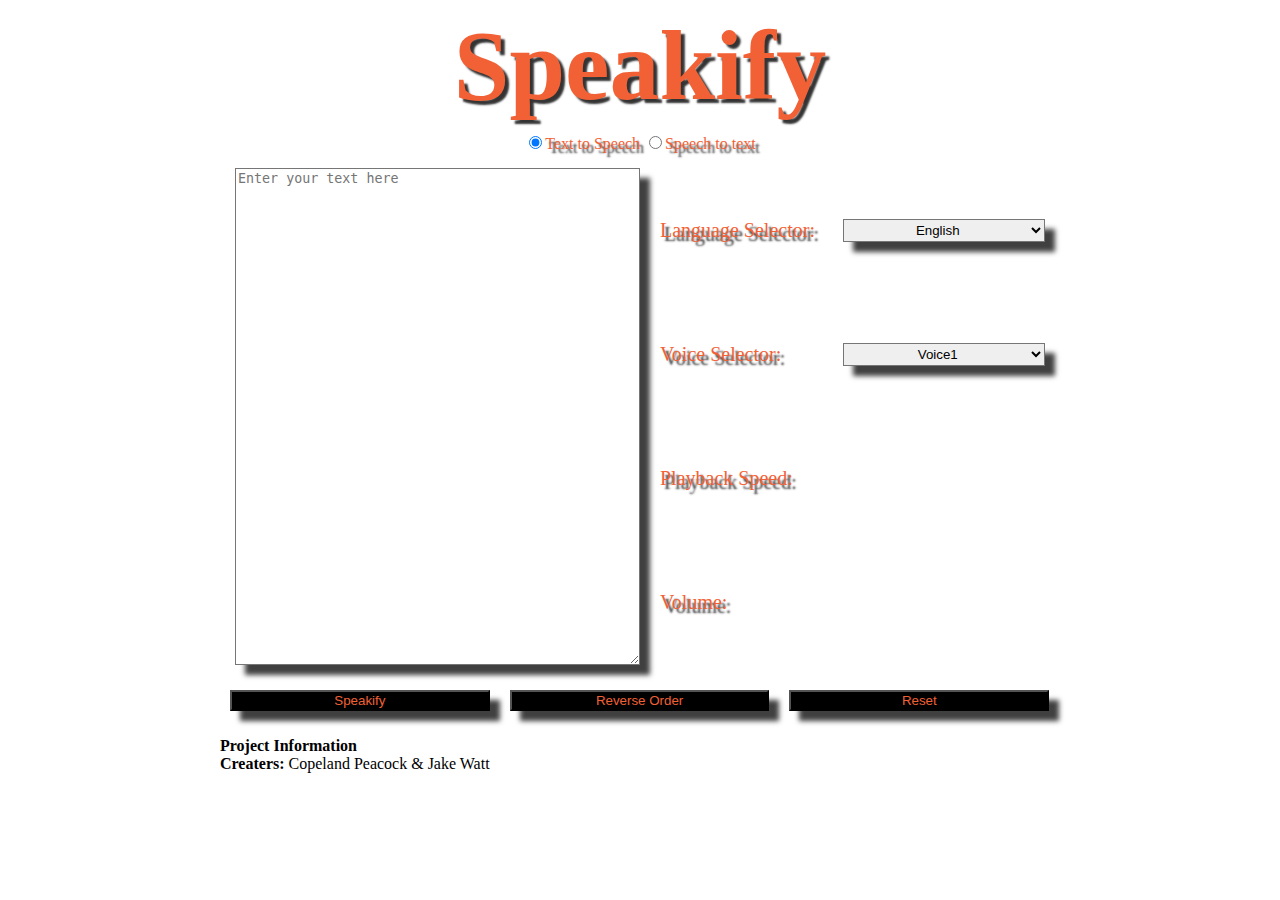
==== index.html @ 306b5b81 "working on learning custom sliders" ====
<html>
    <head>
        <meta charset="utf-8">
        <meta name="viewport" content="width=device-width, initial-scale=1.0">
        <title>Speakify</title>
        <link rel="stylesheet" href="css/style.css">
        <script src="js/javascript.js"></script>
    </head>
    <body>
        <div class="container">
            <header>
                <h1 class="BIG">Speakify</h1>
                <input type="radio" name="mainSelector" value="1" checked>Text to Speech
                <input type="radio" name="mainSelector" value="2">Speech to text
            </header>

            <div class="userInput">
                <textarea id="mainBox" name="mainBox" rows="25" cols="20" placeholder="Enter your text here"></textarea>
            
                <div class="selecter">

                    <div class="s-Label">
                        <label for="Language">Language Selector:</label>
                    </div>

                    <select name="Language" id="Language">
                        <option value="English">English</option>
                        <option value="Spanish">Spanish</option>
                        <option value="French">French</option>
                    </select>
                    


                    <div class="s-Label">
                        <label for="Voice">Voice Selector:</label>
                    </div>

                    <select name="Voice" id="Voice">
                        <option value="Voice1">Voice1</option>
                        <option value="Voice2">Voice2</option>
                        <option value="Voice3">Voice3</option>
                    </select>
        
                    

                    <div class="s-Label">
                        <label for="SpeechRate">Playback Speed:</label>
                    </div>

                    <input type="range" id="SpeechRate" name="SpeechRate" min="0" max="2" step=".2" value="1">
                    
                    
                    
                    <div class="s-Label">
                        <label for="Volume">Volume:</label>
                    </div>
                    
                    <input type="range" id="Volume" name="Volume" min="0" max="100" step="1" value="50">
                </div>
            
            
            </div>
            <div class="actions">
                <input type="button" id="Speak" value="Speakify">
                <input type="button" id="Reverse" value="Reverse Order">
                <input type="button" id="Reset" value="Reset">
            </div>
        
        
            <footer>
                <p>
                    <Strong>Project Information</Strong><br>
                    <Strong>Creaters:</Strong> Copeland Peacock & Jake Watt
                </p>
            </footer>
        </div>
    </body>

</html>
---- css/style.css ----
body {
    background-image: url("file:///Users/Copeland/Library/CloudStorage/OneDrive-WentworthInstituteofTechnology/School/Senior%20Year/Spring%202022/Web%20Development/Final%20Project/web_dev_final_Jake_and_Copeland/img/diego-ph-5LOhydOtTKU-unsplash.jpg");
    background-size: 100% 100%;
    background-repeat: no-repeat;
}

header  {
    text-align: center;
    color: #f26135;
}

header, .s-Label{
    text-shadow: 4px 4px 2px rgba(0,0,0,0.8);
}

#Voice, #Language {
    margin-top: 25%;
    margin-bottom: 25%;
    margin-left: 0px;
    margin-right: 0px;
    text-align: center;
}

#Volume, #SpeechRate {
    -webkit-appearance: none;
    width: 100%;
    height: 7px;
    outline: none;
    border-radius: 3px;
}

#Volume::-webkit-slider-thumb, #SpeechRate::-webkit-slider-thumb {
    -webkit-appearance: none;
    width: 48px;
    height: 48px;
    cursor: pointer;
    z-index: 3;
    position: relative;
}

#Speak, #Reverse, #Reset {
    margin: 10px;
    color: #f26135;
    background-color: black;
}

#mainBox, #Speak, #Reverse, #Reset, #Language, #Voice {
    box-shadow: 10px 10px 5px 0px rgba(0,0,0,0.75);
    -webkit-box-shadow: 10px 10px 5px 0px rgba(0,0,0,0.75);
    -moz-box-shadow: 10px 10px 5px 0px rgba(0,0,0,0.75);
}

.BIG {
    font-size: 100px;
    margin-bottom: 10px;
}

.container {
max-width: 840px;
margin: 0 auto;
}

.userInput{
    display: grid;
    grid-template-columns: 50% 50%;
    color: #f26135;
    padding: 15px;

}

.actions {
    display: grid;
    grid-template-columns: 33.3% 33.3% 33.3%;
    
}

.s-Label {
    margin-top: 25%;
    margin-bottom: 25%;
    margin-left: 20px;
    margin-right: 20px;
    font-size: 20px;
}



.selecter {
    display: grid;
    grid-template-columns: 50% 50%;
    grid-template-rows: 25% 25% 25% 25%;
}

@media (max-width: 480px){

    #Voice, #Language {
        margin-top: 25%;
        margin-bottom: 25%;
        margin-left: 0px;
        margin-right: 0px;
        text-align: center;
    }

    .BIG {
        font-size: 70px;
        margin-bottom: 10px;
    }

    .userInput{
        display: grid;
        grid-template-columns: 100%;
        color: #f26135;
        padding: 15px;
    
    }

    .s-Label {
        margin-left: 5px;
        margin-right: 20px;
        font-size: 30px;
    }



}
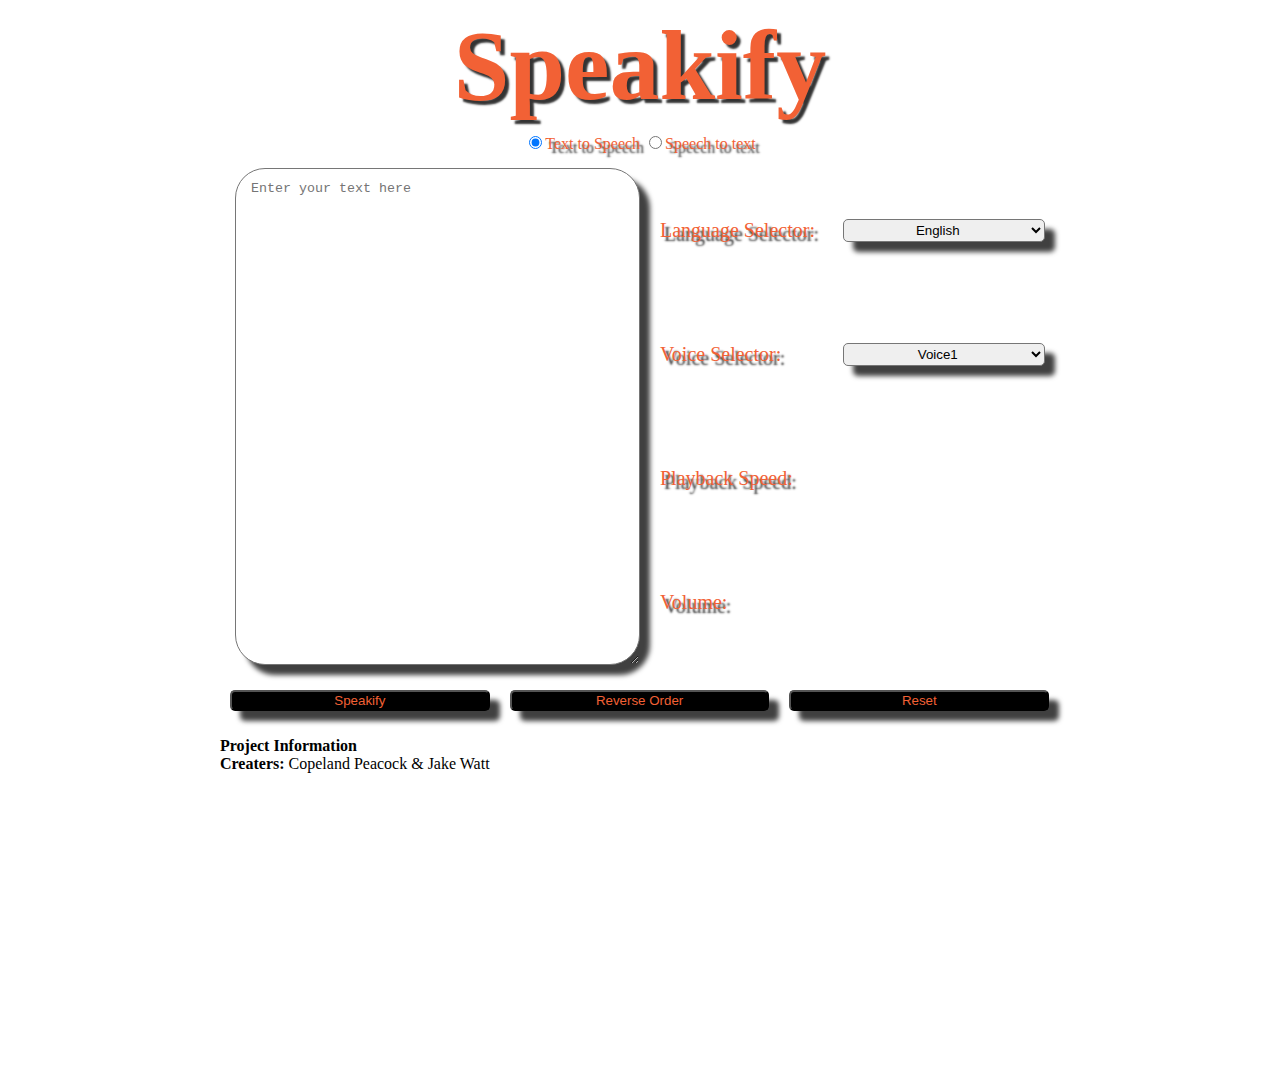
==== commit 74ca3360: "we been doing some work" ====
--- a/index.html
+++ b/index.html
@@ -48,7 +48,11 @@
                     </div>
 
                     <input type="range" id="SpeechRate" name="SpeechRate" min="0" max="2" step=".2" value="1">
-                    
+                    <div class="slidder">
+                        <div class="slidderButton">
+                            
+                        </div>
+                    </div>
                     
                     
                     <div class="s-Label">
--- a/css/style.css
+++ b/css/style.css
@@ -14,12 +14,19 @@
     text-shadow: 4px 4px 2px rgba(0,0,0,0.8);
 }
 
+#mainBox {
+    border-radius: 30px;
+    padding-top: 12px;
+    padding-left: 15px;
+}
+
 #Voice, #Language {
     margin-top: 25%;
     margin-bottom: 25%;
     margin-left: 0px;
     margin-right: 0px;
     text-align: center;
+    border-radius: 5px;
 }
 
 #Volume, #SpeechRate {
@@ -43,6 +50,7 @@
     margin: 10px;
     color: #f26135;
     background-color: black;
+    border-radius: 5px;
 }
 
 #mainBox, #Speak, #Reverse, #Reset, #Language, #Voice {
@@ -91,6 +99,22 @@
     grid-template-rows: 25% 25% 25% 25%;
 }
 
+.slidder {
+    height: 104px;
+    width: 48px;
+    position: absolute;
+    bottom: -20%;
+    left: 50%;
+    transform: translatex(-50%);
+    z-index: 2;
+}
+
+.slidderButton {
+    height: 48px;
+    width: 48px;
+    
+}
+
 @media (max-width: 480px){
 
     #Voice, #Language {
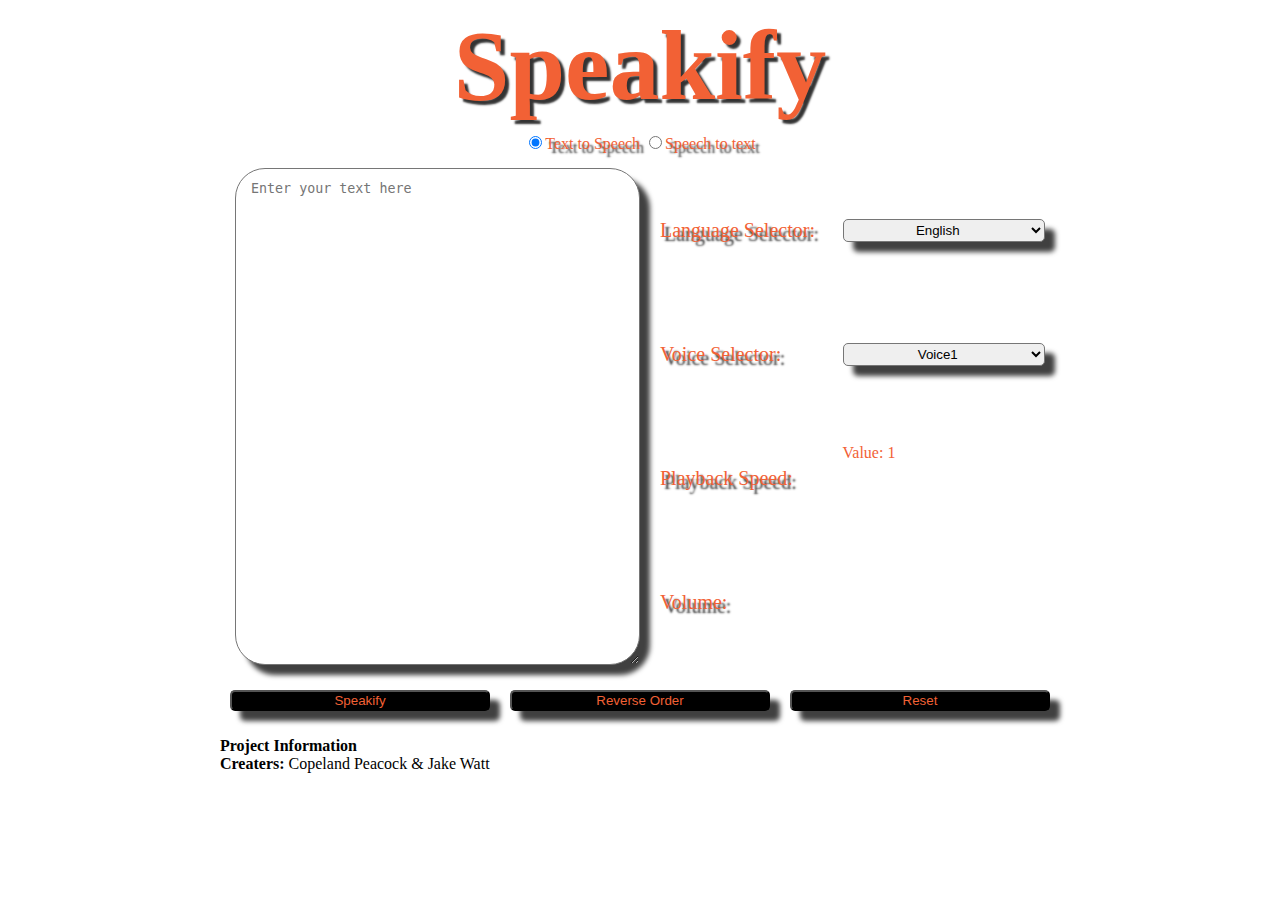
==== commit 89e0844c: "done for the night" ====
--- a/index.html
+++ b/index.html
@@ -4,7 +4,6 @@
         <meta name="viewport" content="width=device-width, initial-scale=1.0">
         <title>Speakify</title>
         <link rel="stylesheet" href="css/style.css">
-        <script src="js/javascript.js"></script>
     </head>
     <body>
         <div class="container">
@@ -16,7 +15,7 @@
 
             <div class="userInput">
                 <textarea id="mainBox" name="mainBox" rows="25" cols="20" placeholder="Enter your text here"></textarea>
-            
+                
                 <div class="selecter">
 
                     <div class="s-Label">
@@ -40,19 +39,16 @@
                         <option value="Voice2">Voice2</option>
                         <option value="Voice3">Voice3</option>
                     </select>
-        
-                    
 
                     <div class="s-Label">
                         <label for="SpeechRate">Playback Speed:</label>
                     </div>
 
-                    <input type="range" id="SpeechRate" name="SpeechRate" min="0" max="2" step=".2" value="1">
-                    <div class="slidder">
-                        <div class="slidderButton">
-                            
-                        </div>
+                    <div class="sliderContainer">
+                        <input type="range" id="SpeechRate" class="slider" name="SpeechRate" min="0" max="2" step=".5" value="1">
+                        <p class="speechRateValue">Value: <span id="value"></span></p>
                     </div>
+                    
                     
                     
                     <div class="s-Label">
@@ -79,5 +75,6 @@
             </footer>
         </div>
     </body>
+    <script src="js/slider.js"></script>
 
 </html>--- a/css/style.css
+++ b/css/style.css
@@ -1,6 +1,14 @@
+body {
+    /*Copeland's Laptop*/
+    background-image: url("file:///Users/Copeland/Library/CloudStorage/OneDrive-WentworthInstituteofTechnology/School/Senior%20Year/Spring%202022/Web%20Development/Final%20Project/web_dev_final_Jake_and_Copeland/img/diego-ph-5LOhydOtTKU-unsplash.jpg");
+    
+    /*Copeland's Desktop
+    background-image: url("D:/VS Code/Website for final/web_dev_final_Jake_and_Copeland/img/diego-ph-5LOhydOtTKU-unsplash.jpg");
+    */
+    /*Jake's Desktop
+    background-image: url("C:/Users/Jake Watt/OneDrive/One Drive/OneDrive - Wentworth Institute of Technology/Documents/webdev/web_dev_final_Jake_and_Copeland/img/diego-ph-5LOhydOtTKU-unsplash.jpg");
+    */
 
-body {
-    background-image: url("file:///Users/Copeland/Library/CloudStorage/OneDrive-WentworthInstituteofTechnology/School/Senior%20Year/Spring%202022/Web%20Development/Final%20Project/web_dev_final_Jake_and_Copeland/img/diego-ph-5LOhydOtTKU-unsplash.jpg");
     background-size: 100% 100%;
     background-repeat: no-repeat;
 }
@@ -14,19 +22,65 @@
     text-shadow: 4px 4px 2px rgba(0,0,0,0.8);
 }
 
-#mainBox {
-    border-radius: 30px;
-    padding-top: 12px;
-    padding-left: 15px;
+.BIG {
+    font-size: 100px;
+    margin-bottom: 10px;
 }
 
-#Voice, #Language {
+
+/*Grid layout*/
+.container {
+    max-width: 840px;
+    margin: 0 auto;
+    position: relative;
+}
+
+.userInput{
+    display: grid;
+    grid-template-columns:repeat(2, 1fr);
+    color: #f26135;
+    padding: 15px;
+
+}
+
+.selecter {
+    display: grid;
+    grid-template-columns:repeat(2, 1fr);
+    grid-template-rows: repeat(4, 1fr);
+}
+
+.s-Label {
     margin-top: 25%;
     margin-bottom: 25%;
-    margin-left: 0px;
-    margin-right: 0px;
-    text-align: center;
-    border-radius: 5px;
+    margin-left: 20px;
+    margin-right: 20px;
+    font-size: 20px;
+}
+
+/*Button Grid*/
+.actions {
+    display: grid;
+    grid-template-columns:repeat(3, 1fr);
+    
+}
+
+
+/*Custom Slider*/
+.slidder {
+    height: 104px;
+    width: 48px;
+    bottom: -20%;
+    left: 50%;
+    z-index: 2;
+}
+
+.slidderButton {
+    height: 0;
+    width: 0;
+    border-left: 10px solid transparent;
+    border-right: 10px solid transparent;
+    border-top: 20px solid #f26135;
+    bottom: 0px;
 }
 
 #Volume, #SpeechRate {
@@ -46,6 +100,27 @@
     position: relative;
 }
 
+
+/*Text Area*/
+#mainBox {
+    border-radius: 30px;
+    padding-top: 12px;
+    padding-left: 15px;
+}
+
+
+/*Selectors*/
+#Voice, #Language {
+    margin-top: 25%;
+    margin-bottom: 25%;
+    margin-left: 0px;
+    margin-right: 0px;
+    text-align: center;
+    border-radius: 5px;
+}
+
+
+/*Button*/
 #Speak, #Reverse, #Reset {
     margin: 10px;
     color: #f26135;
@@ -53,67 +128,14 @@
     border-radius: 5px;
 }
 
+
+/*Shadows*/
 #mainBox, #Speak, #Reverse, #Reset, #Language, #Voice {
     box-shadow: 10px 10px 5px 0px rgba(0,0,0,0.75);
     -webkit-box-shadow: 10px 10px 5px 0px rgba(0,0,0,0.75);
     -moz-box-shadow: 10px 10px 5px 0px rgba(0,0,0,0.75);
 }
 
-.BIG {
-    font-size: 100px;
-    margin-bottom: 10px;
-}
-
-.container {
-max-width: 840px;
-margin: 0 auto;
-}
-
-.userInput{
-    display: grid;
-    grid-template-columns: 50% 50%;
-    color: #f26135;
-    padding: 15px;
-
-}
-
-.actions {
-    display: grid;
-    grid-template-columns: 33.3% 33.3% 33.3%;
-    
-}
-
-.s-Label {
-    margin-top: 25%;
-    margin-bottom: 25%;
-    margin-left: 20px;
-    margin-right: 20px;
-    font-size: 20px;
-}
-
-
-
-.selecter {
-    display: grid;
-    grid-template-columns: 50% 50%;
-    grid-template-rows: 25% 25% 25% 25%;
-}
-
-.slidder {
-    height: 104px;
-    width: 48px;
-    position: absolute;
-    bottom: -20%;
-    left: 50%;
-    transform: translatex(-50%);
-    z-index: 2;
-}
-
-.slidderButton {
-    height: 48px;
-    width: 48px;
-    
-}
 
 @media (max-width: 480px){
 
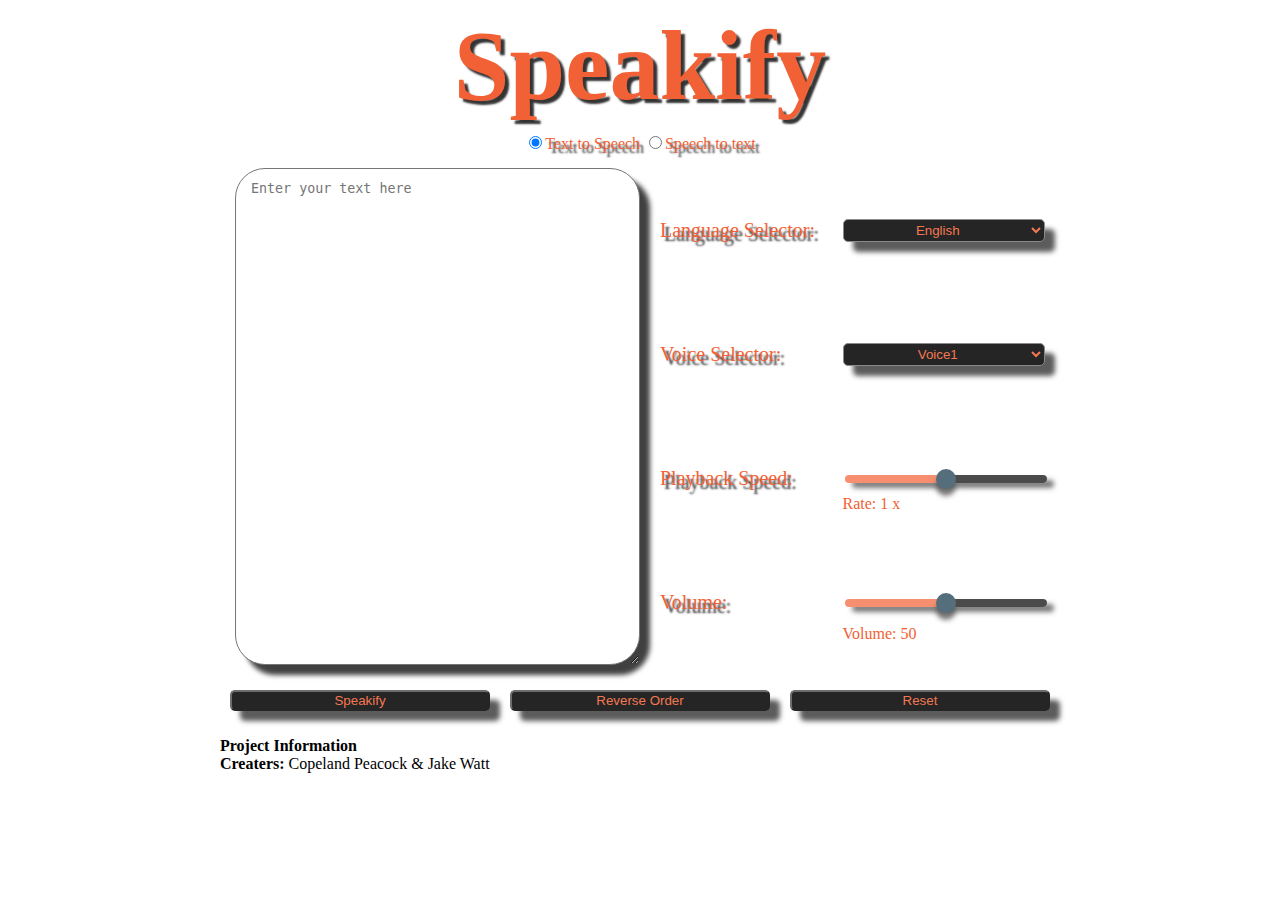
==== commit c369acb7: "Working on reverse button" ====
--- a/index.html
+++ b/index.html
@@ -4,13 +4,14 @@
         <meta name="viewport" content="width=device-width, initial-scale=1.0">
         <title>Speakify</title>
         <link rel="stylesheet" href="css/style.css">
+        <script src="js/buttons.js"></script>
     </head>
     <body>
         <div class="container">
             <header>
                 <h1 class="BIG">Speakify</h1>
-                <input type="radio" name="mainSelector" value="1" checked>Text to Speech
-                <input type="radio" name="mainSelector" value="2">Speech to text
+                <input type="radio" class="pageSelector" name="mainSelector" value="1" checked>Text to Speech
+                <input type="radio" class="pageSelector" name="mainSelector" value="2">Speech to text
             </header>
 
             <div class="userInput">
@@ -46,7 +47,7 @@
 
                     <div class="sliderContainer">
                         <input type="range" id="SpeechRate" class="slider" name="SpeechRate" min="0" max="2" step=".5" value="1">
-                        <p class="speechRateValue">Value: <span id="value"></span></p>
+                        <p class="speechRateValue">Rate: <span id="valueSpeech"></span></p>
                     </div>
                     
                     
@@ -55,15 +56,18 @@
                         <label for="Volume">Volume:</label>
                     </div>
                     
-                    <input type="range" id="Volume" name="Volume" min="0" max="100" step="1" value="50">
+                    <div class="sliderContainer">
+                        <input type="range" id="Volume" class="slider" name="Volume" min="0" max="100" step="1" value="50">
+                        <p class="volumeLevelValue">Volume: <span id="valueVolume"></span></p>
+                    </div>
                 </div>
             
             
             </div>
             <div class="actions">
                 <input type="button" id="Speak" value="Speakify">
-                <input type="button" id="Reverse" value="Reverse Order">
-                <input type="button" id="Reset" value="Reset">
+                <input type="button" id="Reverse" value="Reverse Order" onclick="reverseOrder()">
+                <input type="button" id="Reset" value="Reset" onclick="resetTextArea()">
             </div>
         
         
--- a/css/style.css
+++ b/css/style.css
@@ -1,6 +1,6 @@
 body {
     /*Copeland's Laptop*/
-    background-image: url("file:///Users/Copeland/Library/CloudStorage/OneDrive-WentworthInstituteofTechnology/School/Senior%20Year/Spring%202022/Web%20Development/Final%20Project/web_dev_final_Jake_and_Copeland/img/diego-ph-5LOhydOtTKU-unsplash.jpg");
+    background-image: url("/Users/Copeland/Documents/VS Code/Web Dev project/web_dev_final_Jake_and_Copeland/img/diego-ph-5LOhydOtTKU-unsplash.jpg");
     
     /*Copeland's Desktop
     background-image: url("D:/VS Code/Website for final/web_dev_final_Jake_and_Copeland/img/diego-ph-5LOhydOtTKU-unsplash.jpg");
@@ -66,38 +66,44 @@
 
 
 /*Custom Slider*/
-.slidder {
-    height: 104px;
-    width: 48px;
-    bottom: -20%;
-    left: 50%;
-    z-index: 2;
+.speechRateValue {
+    margin-top: 5%;
 }
 
-.slidderButton {
-    height: 0;
-    width: 0;
-    border-left: 10px solid transparent;
-    border-right: 10px solid transparent;
-    border-top: 20px solid #f26135;
-    bottom: 0px;
+.sliderContainer {
+    margin-top: 28%
+}
+.slider {
+    -webkit-appearance: none;
+    width: 100%;
+    height: 8px;
+    background: linear-gradient(90deg, #f26135 50%, #000000 50%);
+    outline: none;
+    opacity: 0.7;
+    -webkit-transition: 0.2s;
+    transition: opacity 0.2s;
+    border-radius: 12px;
+    box-shadow: 7px 5px 5px 0px rgba(0,0,0,0.75);
+    -webkit-box-shadow: 7px 5px 5px 0px rgba(0,0,0,0.75);
+    -moz-box-shadow: 7px 5px 5px 0px rgba(0,0,0,0.75);
 }
 
-#Volume, #SpeechRate {
-    -webkit-appearance: none;
-    width: 100%;
-    height: 7px;
-    outline: none;
-    border-radius: 3px;
+.slider:hover {
+    opacity: 1;
 }
 
-#Volume::-webkit-slider-thumb, #SpeechRate::-webkit-slider-thumb {
+.slider::-webkit-slider-thumb {
     -webkit-appearance: none;
-    width: 48px;
-    height: 48px;
+    appearance: none;
+    width: 20px;
+    height: 20px;
+    background: #0e3145;
+    border-radius: 50%;
     cursor: pointer;
     z-index: 3;
-    position: relative;
+    box-shadow: 0px 7px 5px 0px rgba(0,0,0,0.75);
+    -webkit-box-shadow: 0px 7px 5px 0px rgba(0,0,0,0.75);
+    -moz-box-shadow: 0px 7px 5px 0px rgba(0,0,0,0.75);
 }
 
 
@@ -106,6 +112,7 @@
     border-radius: 30px;
     padding-top: 12px;
     padding-left: 15px;
+    padding-right: 15px;
 }
 
 
@@ -117,6 +124,14 @@
     margin-right: 0px;
     text-align: center;
     border-radius: 5px;
+    background-color: black;
+    color: #f26135;
+    opacity: 0.85;
+    cursor: pointer;
+}
+
+#Voice:hover, #Language:hover, #Speak:hover, #Reverse:hover, #Reset:hover {
+    opacity: 1;
 }
 
 
@@ -126,7 +141,11 @@
     color: #f26135;
     background-color: black;
     border-radius: 5px;
+    opacity: 0.85;
+    cursor: pointer;
 }
+
+
 
 
 /*Shadows*/
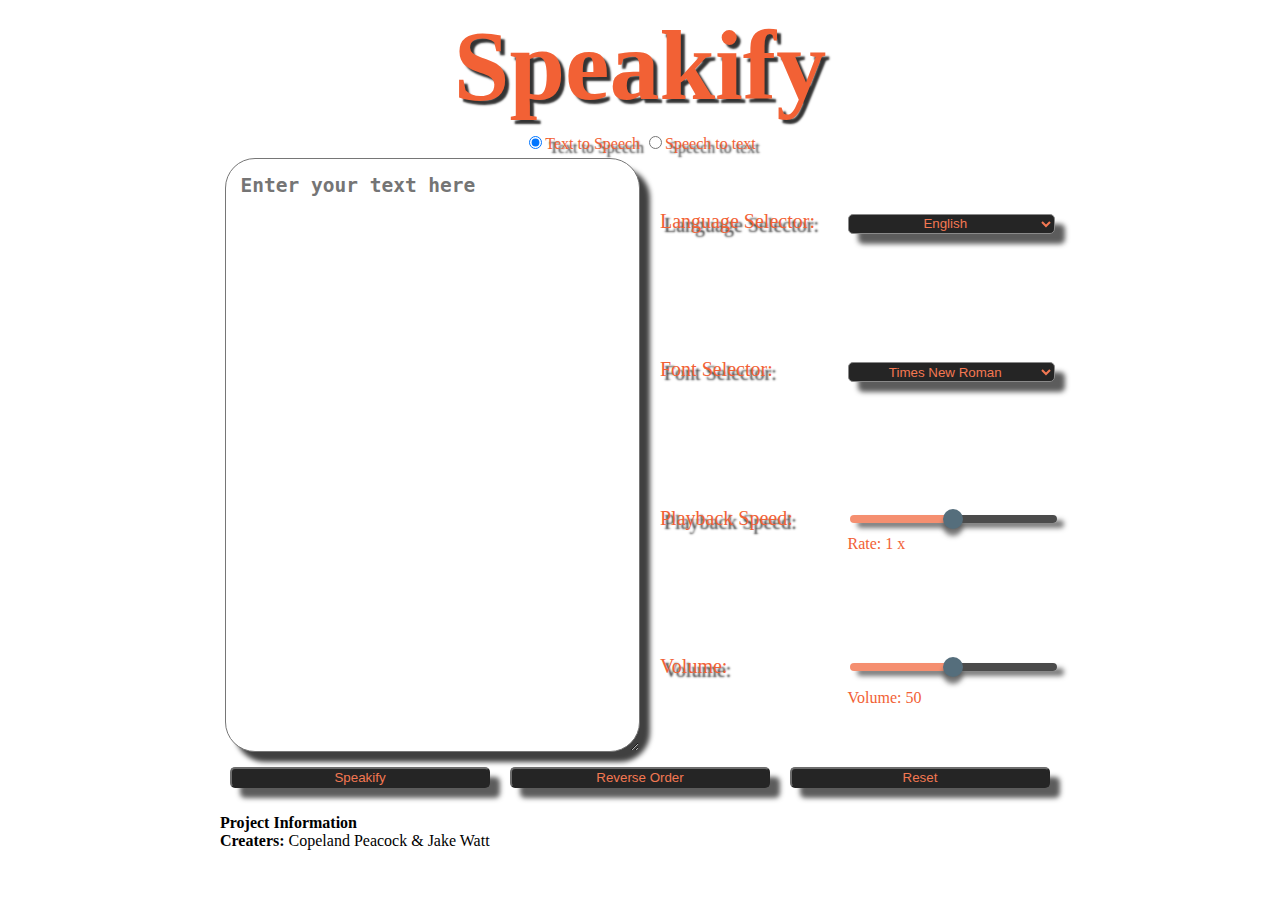
==== commit e9d6c6fa: "fixed some formatting and started to add fonts" ====
--- a/index.html
+++ b/index.html
@@ -4,7 +4,8 @@
         <meta name="viewport" content="width=device-width, initial-scale=1.0">
         <title>Speakify</title>
         <link rel="stylesheet" href="css/style.css">
-        <script src="js/buttons.js"></script>
+        <script src="js/buttonsPlusControls.js" defer></script>
+        <script src="js/slider.js"></script>
     </head>
     <body>
         <div class="container">
@@ -32,13 +33,14 @@
 
 
                     <div class="s-Label">
-                        <label for="Voice">Voice Selector:</label>
+                        <label for="Font">Font Selector:</label>
                     </div>
 
-                    <select name="Voice" id="Voice">
-                        <option value="Voice1">Voice1</option>
-                        <option value="Voice2">Voice2</option>
-                        <option value="Voice3">Voice3</option>
+                    <select name="Font" id="Font">
+                        <option value="Times">Times New Roman</option>
+                        <option value="OpenD">Open Dyslexic</option>
+                        <option value="Cursive">Cursive</option>
+                        <option value="OsakaSansSerif">Osaka Sans Serif</option>
                     </select>
 
                     <div class="s-Label">
@@ -66,8 +68,8 @@
             </div>
             <div class="actions">
                 <input type="button" id="Speak" value="Speakify">
-                <input type="button" id="Reverse" value="Reverse Order" onclick="reverseOrder()">
-                <input type="button" id="Reset" value="Reset" onclick="resetTextArea()">
+                <input type="button" id="Reverse" value="Reverse Order">
+                <input type="button" id="Reset" value="Reset">
             </div>
         
         
@@ -79,6 +81,5 @@
             </footer>
         </div>
     </body>
-    <script src="js/slider.js"></script>
 
 </html>--- a/css/style.css
+++ b/css/style.css
@@ -1,10 +1,25 @@
+@font-face {
+    font-family: 'OpenDyslexic';
+    src: url("D:/VS Code/WebDev Website for final/web_dev_final_Jake_and_Copeland/fonts/OpenDyslexicMono-Regular.otf");
+}
+
+@font-face {
+    font-family: 'GreatVibesCursive';
+    src: url("D:/VS Code/WebDev Website for final/web_dev_final_Jake_and_Copeland/fonts/GreatVibes-Regular.ttf");
+}
+
+@font-face {
+    font-family: 'OsakaSansSerif';
+    src: url("D:/VS Code/WebDev Website for final/web_dev_final_Jake_and_Copeland/fonts/osaka-re.ttf");
+}
+
 body {
-    /*Copeland's Laptop*/
+    /*Copeland's Laptop
     background-image: url("/Users/Copeland/Documents/VS Code/Web Dev project/web_dev_final_Jake_and_Copeland/img/diego-ph-5LOhydOtTKU-unsplash.jpg");
     
-    /*Copeland's Desktop
-    background-image: url("D:/VS Code/Website for final/web_dev_final_Jake_and_Copeland/img/diego-ph-5LOhydOtTKU-unsplash.jpg");
-    */
+    /*Copeland's Desktop*/
+    background-image: url("D:/VS Code/WebDev Website for final/web_dev_final_Jake_and_Copeland/img/diego-ph-5LOhydOtTKU-unsplash.jpg");
+    
     /*Jake's Desktop
     background-image: url("C:/Users/Jake Watt/OneDrive/One Drive/OneDrive - Wentworth Institute of Technology/Documents/webdev/web_dev_final_Jake_and_Copeland/img/diego-ph-5LOhydOtTKU-unsplash.jpg");
     */
@@ -39,8 +54,7 @@
     display: grid;
     grid-template-columns:repeat(2, 1fr);
     color: #f26135;
-    padding: 15px;
-
+    padding: 5px;
 }
 
 .selecter {
@@ -61,7 +75,6 @@
 .actions {
     display: grid;
     grid-template-columns:repeat(3, 1fr);
-    
 }
 
 
@@ -109,17 +122,21 @@
 
 /*Text Area*/
 #mainBox {
+    height: 100%;
+    width: 100%;
     border-radius: 30px;
-    padding-top: 12px;
-    padding-left: 15px;
-    padding-right: 15px;
+    padding-top: 3.5%;
+    padding-left: 3.5%;
+    padding-right: 3%;
+    font-weight: bold;
+    font-size: 1.5em;
 }
 
 
 /*Selectors*/
-#Voice, #Language {
-    margin-top: 25%;
-    margin-bottom: 25%;
+#Font, #Language {
+    margin-top: 27%;
+    margin-bottom: 35%;
     margin-left: 0px;
     margin-right: 0px;
     text-align: center;
@@ -130,7 +147,7 @@
     cursor: pointer;
 }
 
-#Voice:hover, #Language:hover, #Speak:hover, #Reverse:hover, #Reset:hover {
+#Font:hover, #Language:hover, #Speak:hover, #Reverse:hover, #Reset:hover {
     opacity: 1;
 }
 
@@ -149,7 +166,7 @@
 
 
 /*Shadows*/
-#mainBox, #Speak, #Reverse, #Reset, #Language, #Voice {
+#mainBox, #Speak, #Reverse, #Reset, #Language, #Font {
     box-shadow: 10px 10px 5px 0px rgba(0,0,0,0.75);
     -webkit-box-shadow: 10px 10px 5px 0px rgba(0,0,0,0.75);
     -moz-box-shadow: 10px 10px 5px 0px rgba(0,0,0,0.75);
@@ -158,7 +175,7 @@
 
 @media (max-width: 480px){
 
-    #Voice, #Language {
+    #Font, #Language {
         margin-top: 25%;
         margin-bottom: 25%;
         margin-left: 0px;
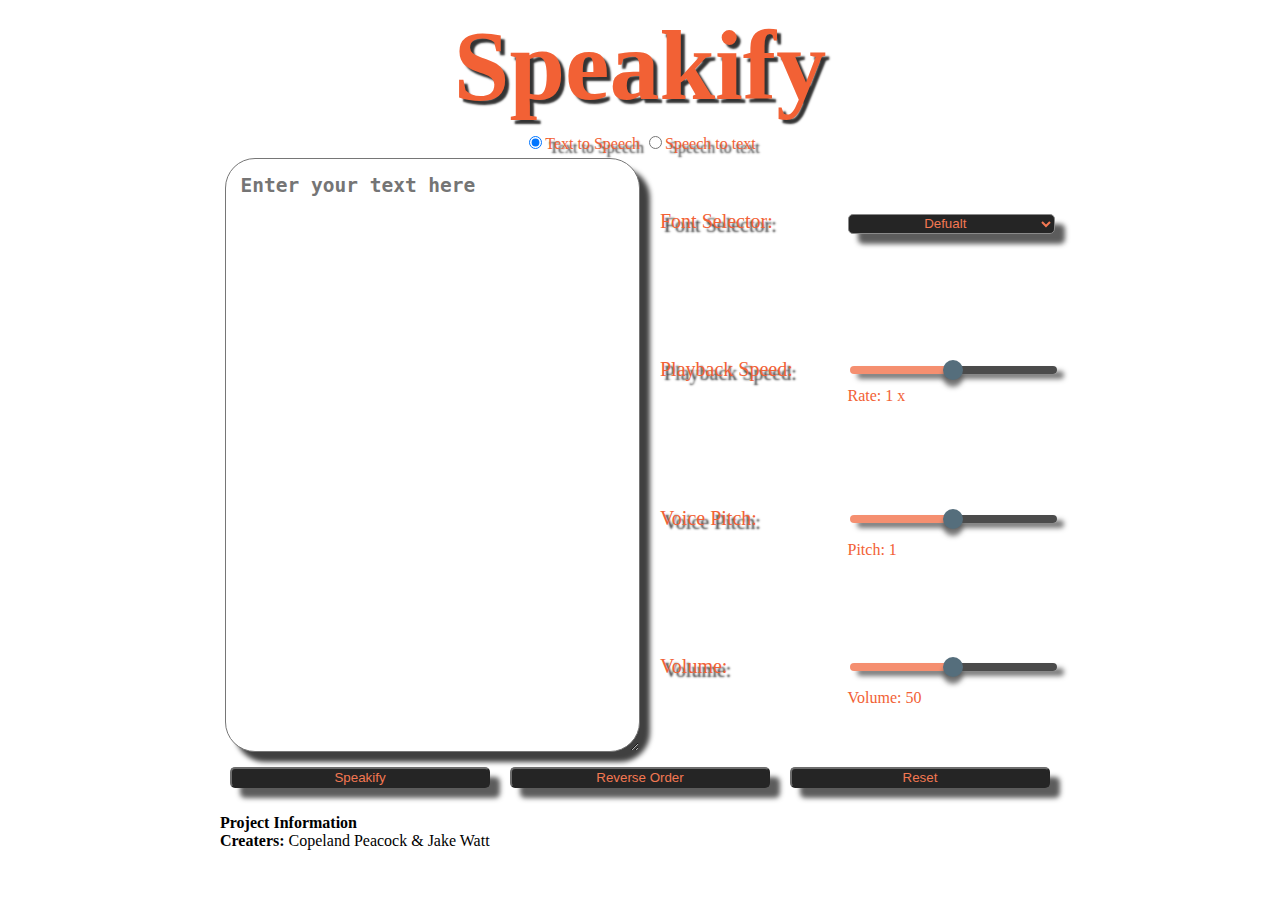
==== commit 0f557bac: "Text to Speech done" ====
--- a/index.html
+++ b/index.html
@@ -11,8 +11,8 @@
         <div class="container">
             <header>
                 <h1 class="BIG">Speakify</h1>
-                <input type="radio" class="pageSelector" name="mainSelector" value="1" checked>Text to Speech
-                <input type="radio" class="pageSelector" name="mainSelector" value="2">Speech to text
+                <input id="rd1" type="radio" class="pageSelector" name="mainSelector" value="1" checked>Text to Speech
+                <input id="rd2" type="radio" class="pageSelector" name="mainSelector" value="2">Speech to text
             </header>
 
             <div class="userInput">
@@ -21,22 +21,11 @@
                 <div class="selecter">
 
                     <div class="s-Label">
-                        <label for="Language">Language Selector:</label>
-                    </div>
-
-                    <select name="Language" id="Language">
-                        <option value="English">English</option>
-                        <option value="Spanish">Spanish</option>
-                        <option value="French">French</option>
-                    </select>
-                    
-
-
-                    <div class="s-Label">
                         <label for="Font">Font Selector:</label>
                     </div>
 
                     <select name="Font" id="Font">
+                        <option value="defualt">Defualt</option>
                         <option value="Times">Times New Roman</option>
                         <option value="OpenD">Open Dyslexic</option>
                         <option value="Cursive">Cursive</option>
@@ -51,7 +40,16 @@
                         <input type="range" id="SpeechRate" class="slider" name="SpeechRate" min="0" max="2" step=".5" value="1">
                         <p class="speechRateValue">Rate: <span id="valueSpeech"></span></p>
                     </div>
-                    
+
+
+                    <div class="s-Label">
+                        <label for="voicePitch">Voice Pitch:</label>
+                    </div>
+
+                    <div class="sliderContainer">
+                        <input type="range" id="voicePitch" class="slider" name="voicePitch" min="0" max="2" step=".25" value="1">
+                        <p class="voicePitchValue">Pitch: <span id="valuePitch"></span></p>
+                    </div>
                     
                     
                     <div class="s-Label">
--- a/css/style.css
+++ b/css/style.css
@@ -134,7 +134,7 @@
 
 
 /*Selectors*/
-#Font, #Language {
+#Font {
     margin-top: 27%;
     margin-bottom: 35%;
     margin-left: 0px;
@@ -147,7 +147,7 @@
     cursor: pointer;
 }
 
-#Font:hover, #Language:hover, #Speak:hover, #Reverse:hover, #Reset:hover {
+#Font:hover, #Speak:hover, #Reverse:hover, #Reset:hover {
     opacity: 1;
 }
 
@@ -166,7 +166,7 @@
 
 
 /*Shadows*/
-#mainBox, #Speak, #Reverse, #Reset, #Language, #Font {
+#mainBox, #Speak, #Reverse, #Reset, #Font {
     box-shadow: 10px 10px 5px 0px rgba(0,0,0,0.75);
     -webkit-box-shadow: 10px 10px 5px 0px rgba(0,0,0,0.75);
     -moz-box-shadow: 10px 10px 5px 0px rgba(0,0,0,0.75);
@@ -175,7 +175,7 @@
 
 @media (max-width: 480px){
 
-    #Font, #Language {
+    #Font {
         margin-top: 25%;
         margin-bottom: 25%;
         margin-left: 0px;
